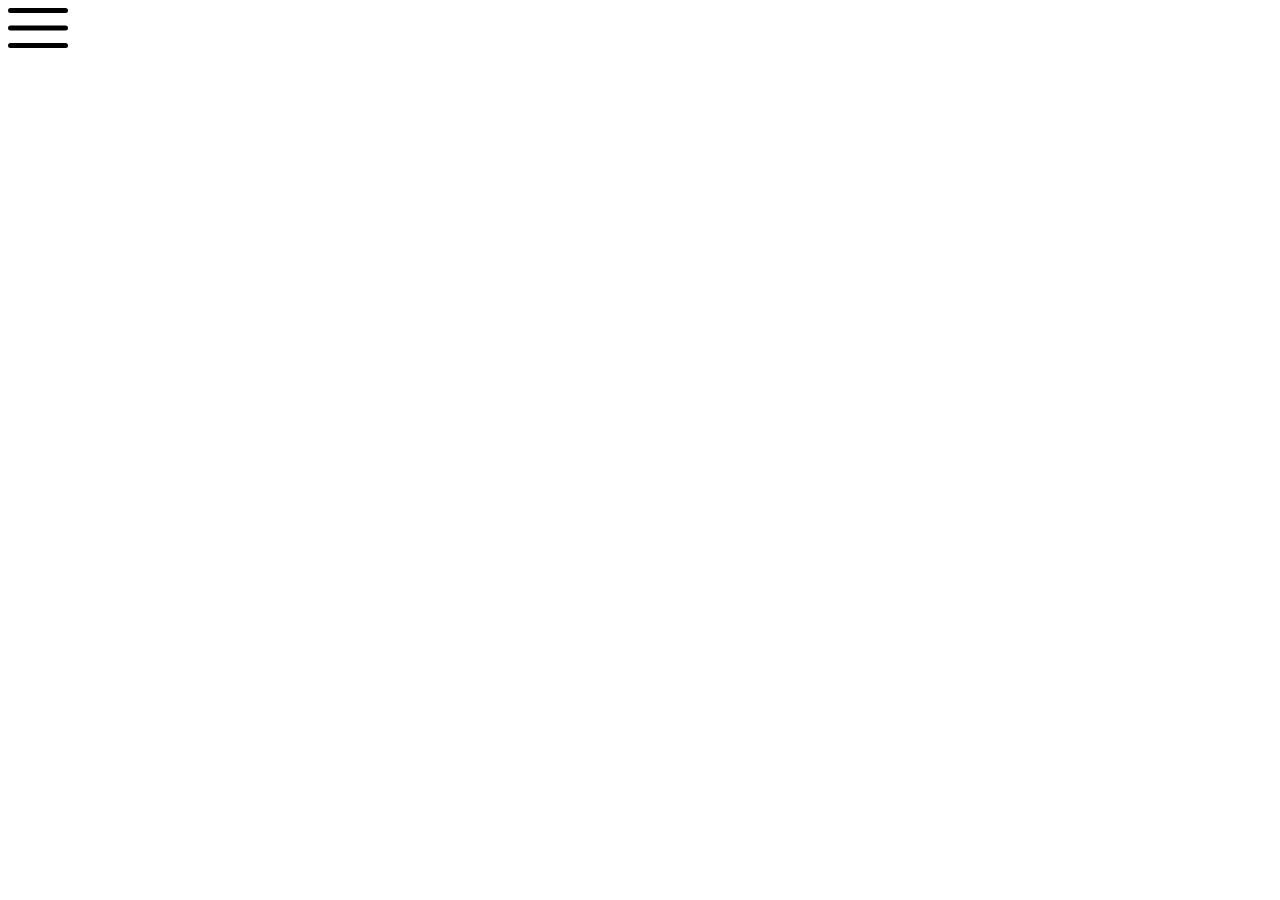
==== index.html @ 8f8adb59 "Create side-menu" ====
<!DOCTYPE html>
<html lang="en">

<head>
    <meta charset="UTF-8">
    <meta http-equiv="X-UA-Compatible" content="IE=edge">
    <link rel="stylesheet" href="style.css">
    <meta name="viewport" content="width=device-width, initial-scale=1.0">
    <title>Document</title>
</head>

<body>
    <div>
        <input type="checkbox" id="menu-icon">
            <label for="menu-icon">
                <span></span>
                <span></span>
                <span></span>
            </label>
            <div class="side-bar">

            </div>
    </div>

</body>

</html>
---- style.css ----
body {
    
}

input[id=menu-icon] {
    display: none;
}

input[id=menu-icon] + label {
    display: block;
    width: 60px;
    height: 40px;
    position: relative;
    cursor: pointer;
}

input[id=menu-icon] + label span {
    display: block;
    position: absolute;
    width: 100%;
    height: 5px;
    border-radius: 30px;
    background-color: #000;
    transition: all 0.35s;
}

input[id=menu-icon]:checked + label span{
    z-index: 2;
    background-color: #fff;
}

input[id=menu-icon] + label span:first-child {
    top: 0;
}

input[id=menu-icon] + label span:nth-child(2) {
    top: 50%;
    transform: translateY(-50%);
}

input[id=menu-icon] + label span:last-child {
    bottom: 0;
}

input[id=menu-icon]:checked + label span:first-child{
    top: 50%;
    transform: translateY(-50%) rotate(45deg);
}

input[id=menu-icon]:checked + label span:nth-child(2) {
    opacity: 0;
}

input[id=menu-icon]:checked + label span:last-child {
    bottom: 50%;
    transform: translateY(50%) rotate(-45deg);
}

.side-bar {
    width: 300px;
    height: 100%;
    background-color: skyblue;
    opacity: 0.8;
    position: fixed;
    top: 0;
    left: -300px;
    z-index: 1;
    transition: all 0.35s;
}

input[id=menu-icon]:checked + label + div {
    left: 0;
}
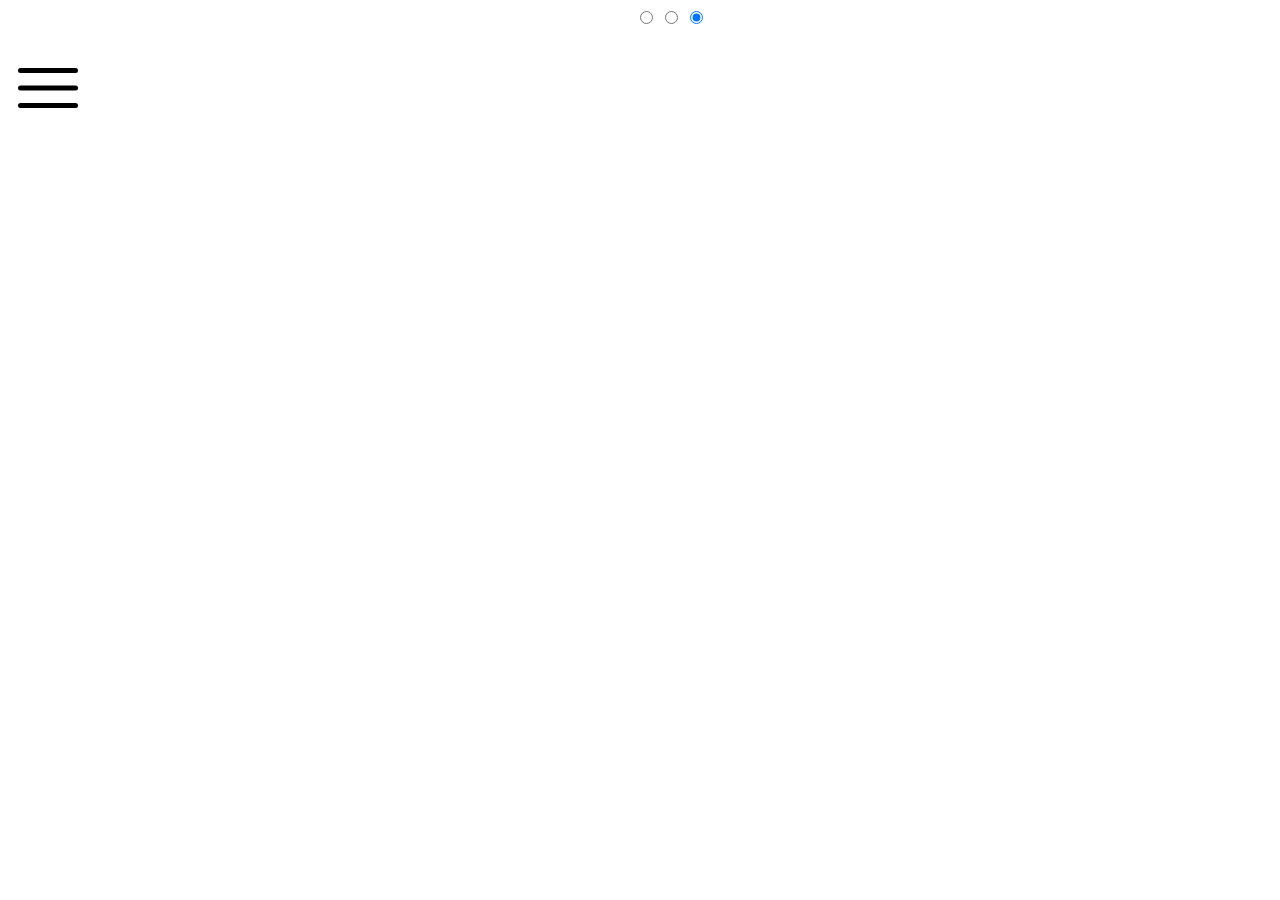
==== commit 34b2a15f: "Create slide-menu1" ====
--- a/index.html
+++ b/index.html
@@ -4,7 +4,7 @@
 <head>
     <meta charset="UTF-8">
     <meta http-equiv="X-UA-Compatible" content="IE=edge">
-    <link rel="stylesheet" href="style.css">
+    <link rel="stylesheet" href="css/style.css">
     <meta name="viewport" content="width=device-width, initial-scale=1.0">
     <title>Document</title>
 </head>
@@ -21,6 +21,40 @@
 
             </div>
     </div>
+    
+    <div class="section">
+
+        <input type="radio" name="slide" id="slide01" checked>
+        <input type="radio" name="slide" id="slide02" checked>
+        <input type="radio" name="slide" id="slide03" checked>
+
+        <div class="slidewrap">
+            <ul class="slidelist">
+                <li>
+                    <a>
+                        <label for="slide03" class="left"></label>
+                        <img src="">
+                        <label for="slide02" class="right"></label>
+                    </a>
+                </li>
+                <li>
+                    <a>
+                        <label for="slide01" class="left"></label>
+                        <img src="">
+                        <label for="slide03" class="right"></label>
+                    </a>
+                </li>
+                <li>
+                    <a>
+                        <label for="slide02" class="left"></label>
+                        <img src="">
+                        <label for="slide01" class="right"></label>
+                    </a>
+                </li>
+            </ul>
+        </div>
+
+    </div>
 
 </body>
 
--- a/css/style.css
+++ b/css/style.css
@@ -0,0 +1,8 @@
+@import "side-menu.css";
+@import "slide.css";
+
+body {
+    display: flex;
+    justify-content: center;
+    align-items: center;
+}